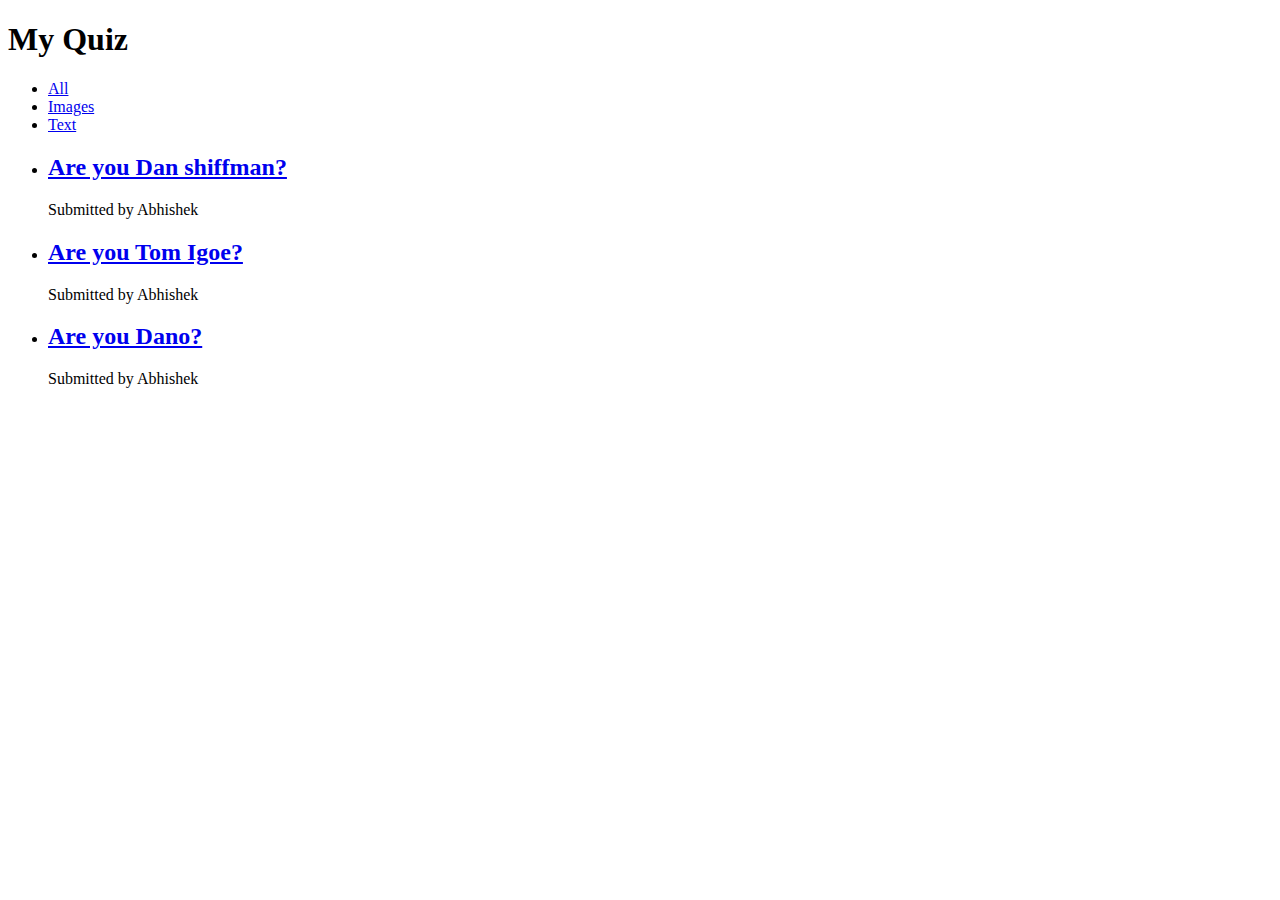
==== index.html @ 7a7c7994 "created basic html structure" ====
<!DOCTYPE html>
<html>
	<head>
		<title>My Quiz</title>
	</head>

	<body>
		<h1>My Quiz</h1>

		<div id='sidebar'>
			<ul>
				<li>
					<a href='#'>All</a>
				</li>
				<li>
					<a href='#'>Images</a>
				</li>
				<li>
					<a href='#'>Text</a>
				</li>
			</ul>
		</div>
		<div id='question-list'>
			<ul>
				<li>
					<h2>
						<a href="#">Are you Dan shiffman?</a>
					</h2>
					<p>Submitted by Abhishek</p>
				</li>
				<li>
					<h2>
						<a href="#">Are you Tom Igoe?</a>
					</h2>
					<p>Submitted by Abhishek</p>
				</li>
				<li>
					<h2>
						<a href="#">Are you Dano?</a>
					</h2>
					<p>Submitted by Abhishek</p>
				</li>
			</ul>
		</div>
	</body>
</html>
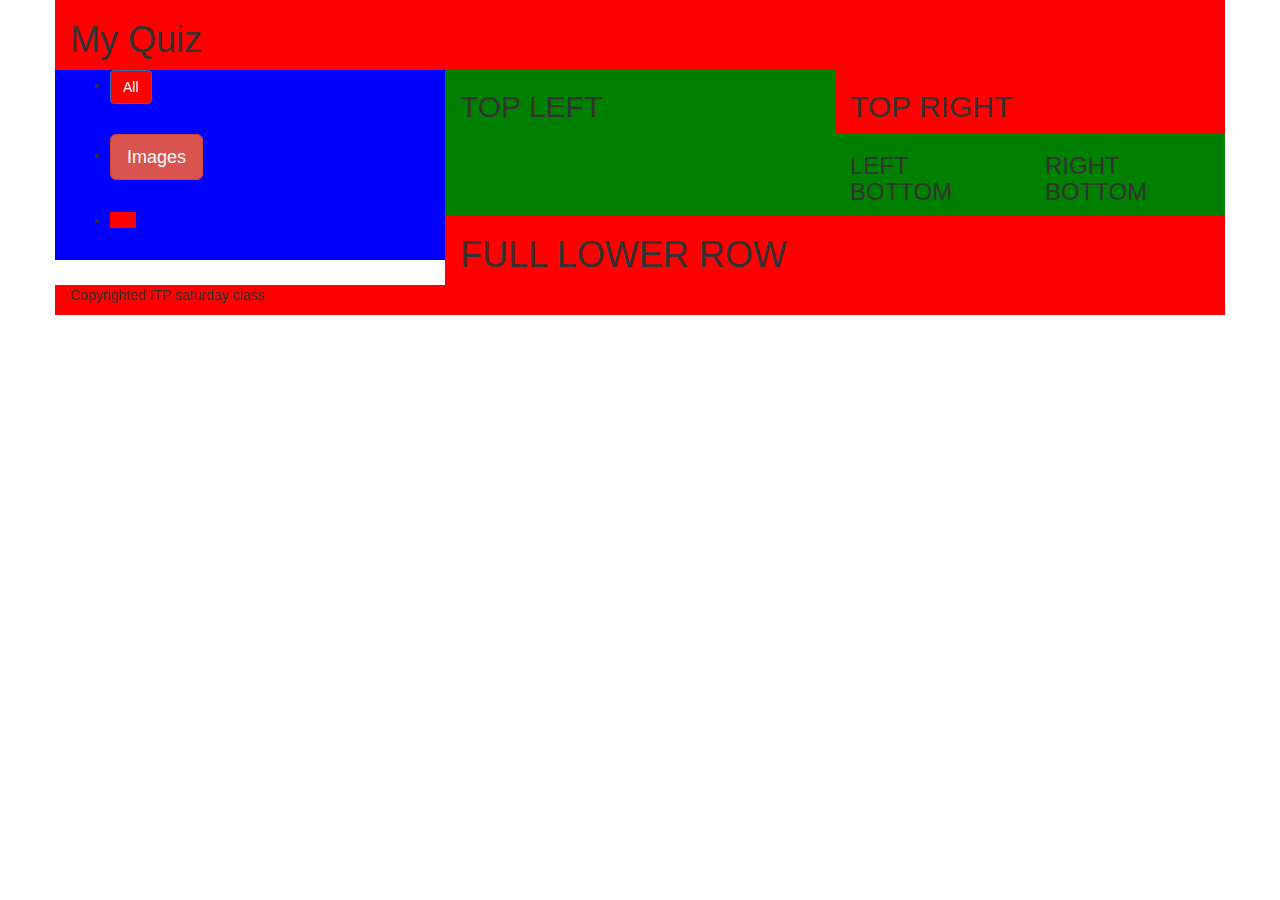
==== commit 89f5b920: "added bootstrap and style file" ====
--- a/index.html
+++ b/index.html
@@ -1,46 +1,80 @@
 <!DOCTYPE html>
 <html>
 	<head>
-		<title>My Quiz</title>
+		<title>My Quiz - Web Dev</title>
+		<link rel="stylesheet" href="https://maxcdn.bootstrapcdn.com/bootstrap/3.3.7/css/bootstrap.min.css" integrity="sha384-BVYiiSIFeK1dGmJRAkycuHAHRg32OmUcww7on3RYdg4Va+PmSTsz/K68vbdEjh4u" crossorigin="anonymous">
+		<link href='style.css' rel='stylesheet'>
 	</head>
 
 	<body>
-		<h1>My Quiz</h1>
 
-		<div id='sidebar'>
-			<ul>
-				<li>
-					<a href='#'>All</a>
-				</li>
-				<li>
-					<a href='#'>Images</a>
-				</li>
-				<li>
-					<a href='#'>Text</a>
-				</li>
-			</ul>
-		</div>
-		<div id='question-list'>
-			<ul>
-				<li>
-					<h2>
-						<a href="#">Are you Dan shiffman?</a>
-					</h2>
-					<p>Submitted by Abhishek</p>
-				</li>
-				<li>
-					<h2>
-						<a href="#">Are you Tom Igoe?</a>
-					</h2>
-					<p>Submitted by Abhishek</p>
-				</li>
-				<li>
-					<h2>
-						<a href="#">Are you Dano?</a>
-					</h2>
-					<p>Submitted by Abhishek</p>
-				</li>
-			</ul>
-		</div>
+		<div class='container'>
+			<div class='row'>
+				<div class='col-lg-12'>
+					<h1>My Quiz</h1>
+				</div>
+			</div>
+
+			<div class='row'>
+				<div class='col-lg-4'>
+					<div id='sidebar'>
+						<ul>
+							<li>
+								<a href='#' class='btn btn-primary sidebar-link'>All</a>
+							</li>
+							<li>
+								<a href='#' class='btn btn-danger btn-lg'>Images</a>
+							</li>
+							<li>
+								<a href='#' class='sidebar-link'>Text</a>
+							</li>
+						</ul>
+					</div>
+				</div>
+				<div class='col-lg-8'>
+					<div class='row'>
+						<div class='col-md-6 col-lg-6'>
+							<h2>TOP LEFT</h2>
+						</div>
+
+						<div class='col-md-6 col-lg-6'>
+							<div class='row'>
+								<div class='col-lg-12'>
+									<h2>TOP RIGHT</h2>
+								</div>
+							</div>
+
+							<div class="row">
+								<div class='col-xs-6 col-lg-6'>
+									<h3>LEFT BOTTOM</h3>
+								</div>
+								<div class='col-xs-6 col-lg-6'>
+									<h3>RIGHT BOTTOM</h3>
+								</div>
+							</div>
+						</div>
+					</div>
+
+					<div class='row'>
+						<div class="col-lg-12">
+							<h1>FULL LOWER ROW</h1>
+						</div>
+					</div>
+
+				</div> <!-- end of col-lg-8 -->
+			</div> <!-- end of row -->
+
+			<div class='row'>
+				<div class='col-lg-12'>
+					<p>Copyrighted ITP saturday class</p>
+				</div>
+			</div><!-- end of footer row-->
+
+		</div><!-- end of the container div -->
+
+		
+
+		
+		
 	</body>
 </html>--- a/style.css
+++ b/style.css
@@ -0,0 +1,23 @@
+a {
+	color: red;
+}
+
+li {
+	margin-bottom: 30px;
+}
+
+.col-lg-12 {
+	background: red;
+}
+
+.col-lg-4 {
+	background: blue;
+}
+
+.col-lg-8 {
+	background: green;
+}
+
+.sidebar-link{
+	background: red;
+}